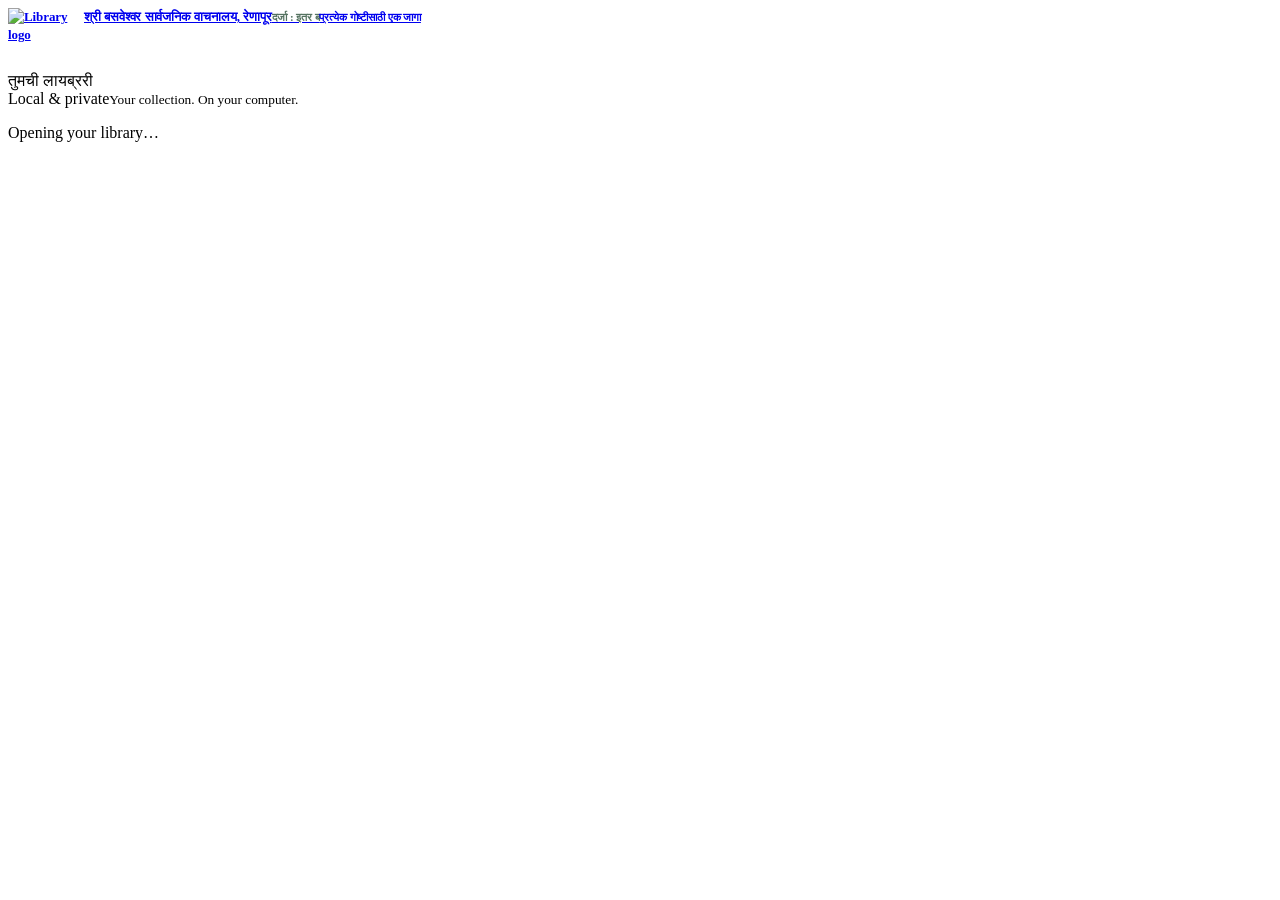
==== library/static/index.html @ db5caf05 "Initial library management system" ====
<!doctype html>
<html lang="mr"><head><meta charset="UTF-8"><meta name="viewport" content="width=device-width,initial-scale=1"><title>श्री बसवेश्वर सार्वजनिक वाचनालय, रेणापूर</title><link rel="icon" href="/favicon.svg" type="image/svg+xml"><link rel="stylesheet" href="/style.css"><style>.brand{display:grid;grid-template-columns:64px minmax(0,1fr);align-items:start;gap:12px;font-size:13px;font-weight:700;line-height:1.4;letter-spacing:-.1px}.brand>span:last-child{min-width:0;overflow-wrap:anywhere}.brand small{margin-top:5px}.brand small:first-of-type{font-size:11px;font-weight:650;color:#557361}.nav-label{margin-top:28px}@media(max-width:760px){.brand{grid-template-columns:52px minmax(0,1fr);font-size:13px}}</style><link rel="stylesheet" href="/polish.css"><script src="/app.js" defer></script></head>
<body><aside><a class="brand" href="#dashboard"><span class="book-sticker"><img src="/book-logo.svg" alt="Library logo"></span><span>श्री बसवेश्वर सार्वजनिक वाचनालय, रेणापूर<small>दर्जा : इतर ब</small><small>प्रत्येक गोष्टीसाठी एक जागा</small></span></a><div class="nav-label">तुमची लायब्ररी</div><nav aria-label="Main navigation"></nav><div class="local-badge"><span class="dot"></span> Local & private<small>Your collection. On your computer.</small></div></aside><main id="main"><p>Opening your library…</p></main><dialog id="modal"></dialog><div id="toast" role="status" aria-live="polite"></div></body></html>
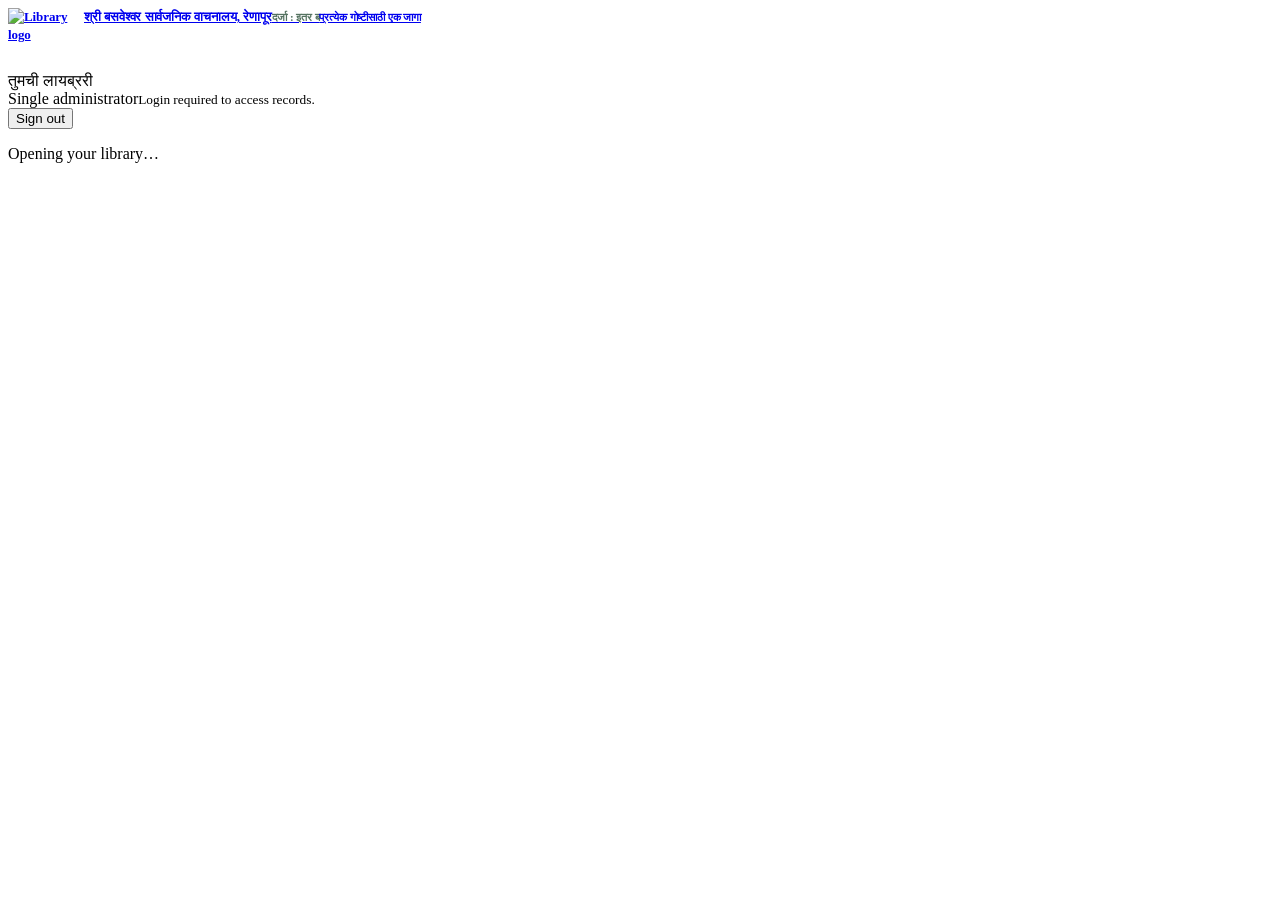
==== commit b21e3a85: "Add admin login and initial library database" ====
--- a/library/static/index.html
+++ b/library/static/index.html
@@ -1,3 +1,3 @@
 <!doctype html>
 <html lang="mr"><head><meta charset="UTF-8"><meta name="viewport" content="width=device-width,initial-scale=1"><title>श्री बसवेश्वर सार्वजनिक वाचनालय, रेणापूर</title><link rel="icon" href="/favicon.svg" type="image/svg+xml"><link rel="stylesheet" href="/style.css"><style>.brand{display:grid;grid-template-columns:64px minmax(0,1fr);align-items:start;gap:12px;font-size:13px;font-weight:700;line-height:1.4;letter-spacing:-.1px}.brand>span:last-child{min-width:0;overflow-wrap:anywhere}.brand small{margin-top:5px}.brand small:first-of-type{font-size:11px;font-weight:650;color:#557361}.nav-label{margin-top:28px}@media(max-width:760px){.brand{grid-template-columns:52px minmax(0,1fr);font-size:13px}}</style><link rel="stylesheet" href="/polish.css"><script src="/app.js" defer></script></head>
-<body><aside><a class="brand" href="#dashboard"><span class="book-sticker"><img src="/book-logo.svg" alt="Library logo"></span><span>श्री बसवेश्वर सार्वजनिक वाचनालय, रेणापूर<small>दर्जा : इतर ब</small><small>प्रत्येक गोष्टीसाठी एक जागा</small></span></a><div class="nav-label">तुमची लायब्ररी</div><nav aria-label="Main navigation"></nav><div class="local-badge"><span class="dot"></span> Local & private<small>Your collection. On your computer.</small></div></aside><main id="main"><p>Opening your library…</p></main><dialog id="modal"></dialog><div id="toast" role="status" aria-live="polite"></div></body></html>
+<body><aside><a class="brand" href="#dashboard"><span class="book-sticker"><img src="/book-logo.svg" alt="Library logo"></span><span>श्री बसवेश्वर सार्वजनिक वाचनालय, रेणापूर<small>दर्जा : इतर ब</small><small>प्रत्येक गोष्टीसाठी एक जागा</small></span></a><div class="nav-label">तुमची लायब्ररी</div><nav aria-label="Main navigation"></nav><div class="local-badge"><span class="dot"></span> Single administrator<small>Login required to access records.</small></div><button id="logout" class="logout-button" type="button">Sign out</button></aside><main id="main"><p>Opening your library…</p></main><dialog id="modal"></dialog><div id="toast" role="status" aria-live="polite"></div></body></html>
